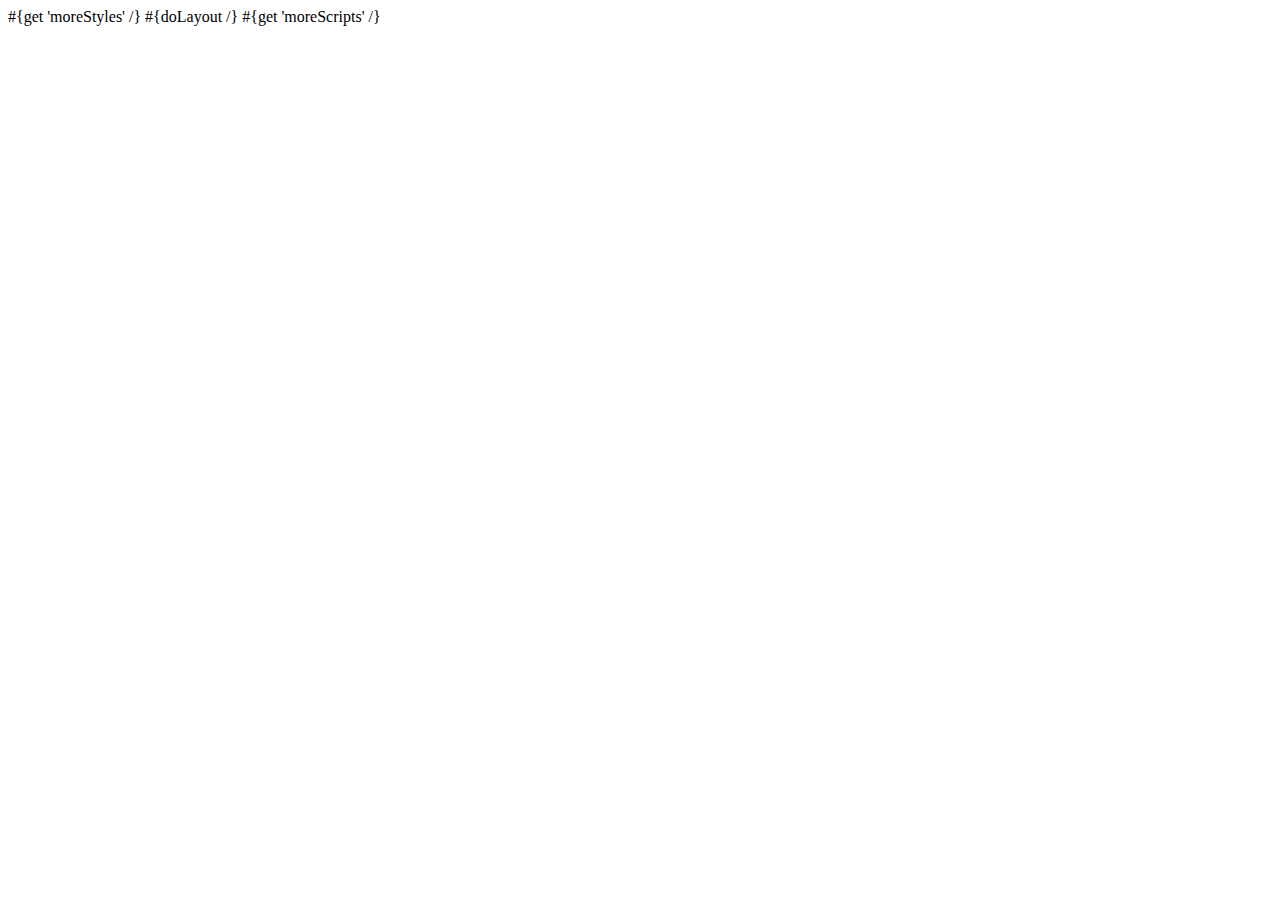
==== colaboracion/app/views/main.html @ 9f017136 "proyecto con tutorial yabe seguido" ====
<!DOCTYPE html>

<html>
    <head>
        <title>#{get 'title' /}</title>
        <meta charset="${_response_encoding}">
        <link rel="stylesheet" media="screen" href="@{'/public/stylesheets/main.css'}">
        #{get 'moreStyles' /}
        <link rel="shortcut icon" type="image/png" href="@{'/public/images/favicon.png'}">
    </head>
    <body>
        #{doLayout /}
        
        <script src="@{'/public/javascripts/jquery-1.6.4.min.js'}" type="text/javascript" charset="${_response_encoding}"></script>
        #{get 'moreScripts' /}
    </body>
</html>
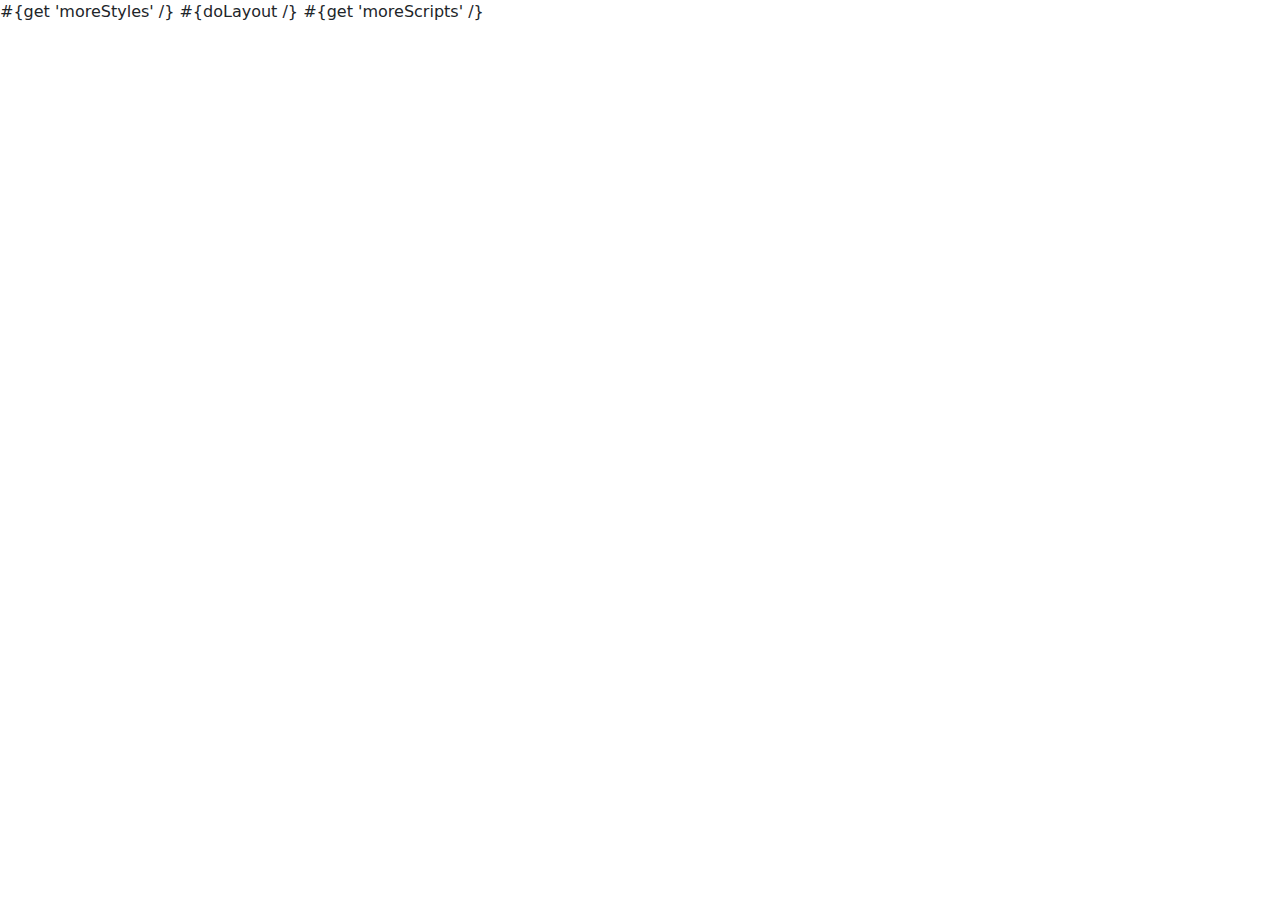
==== commit 8b8696f3: "integracion y form" ====
--- a/colaboracion/app/views/main.html
+++ b/colaboracion/app/views/main.html
@@ -1,17 +1,36 @@
 <!DOCTYPE html>
 
-<html>
+<html lang="en">
+
     <head>
         <title>#{get 'title' /}</title>
-        <meta charset="${_response_encoding}">
+        <meta charset="utf-8">
         <link rel="stylesheet" media="screen" href="@{'/public/stylesheets/main.css'}">
         #{get 'moreStyles' /}
         <link rel="shortcut icon" type="image/png" href="@{'/public/images/favicon.png'}">
+        
+
+        <link href="https://cdn.jsdelivr.net/npm/bootstrap@5.1.2/dist/css/bootstrap.min.css" rel="stylesheet">
+        <script src="https://cdn.jsdelivr.net/npm/bootstrap@5.1.2/dist/js/bootstrap.bundle.min.js"></script>
+
     </head>
+
+    <style>
+        html {
+            height: 100%;
+        }
+
+        body{
+            height: 100%;
+        }
+
+    </style>
+
     <body>
         #{doLayout /}
         
         <script src="@{'/public/javascripts/jquery-1.6.4.min.js'}" type="text/javascript" charset="${_response_encoding}"></script>
         #{get 'moreScripts' /}
     </body>
+
 </html>
